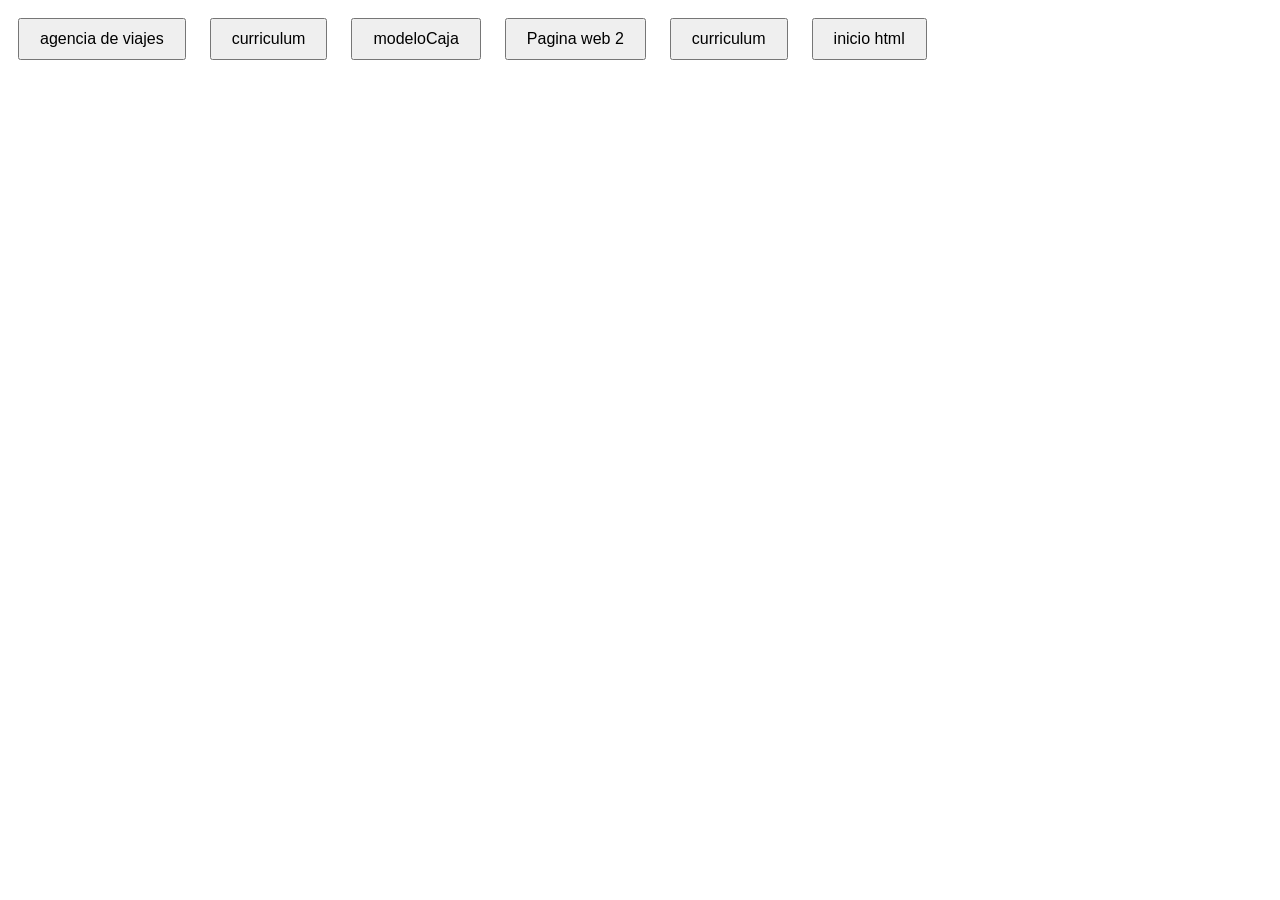
==== index.html @ 7ff4eede "Add files via upload" ====
<!DOCTYPE html>
<html lang="en">
<head>
    <meta charset="UTF-8">
    <meta name="viewport" content="width=device-width, initial-scale=1.0">
    <title>Document</title>
    <style>
        button {
            margin: 10px;
            padding: 10px 20px;
            font-size: 16px;
        }
        a {
            text-decoration: none;
            color: black;
        }
    </style>
</head>
<body>
    <button><a href="agenciadeviajes/inicio.html">agencia de viajes</a></button>
    <button><a href="Curriculum/curriculum.html">curriculum</a></button>
    <button><a href="moeloCaja/modelo-caja.html">modeloCaja</a></button>
    <button><a href="pagina web_2/index.html">Pagina web 2</a></button>
    <button><a href="PRAC.CURRICULUM/CURRICULUM.html">curriculum</a></button>
    <button><a href="PRACT.INICIOHTML/INICIO.html">inicio html</a></button>
</body>
</html>
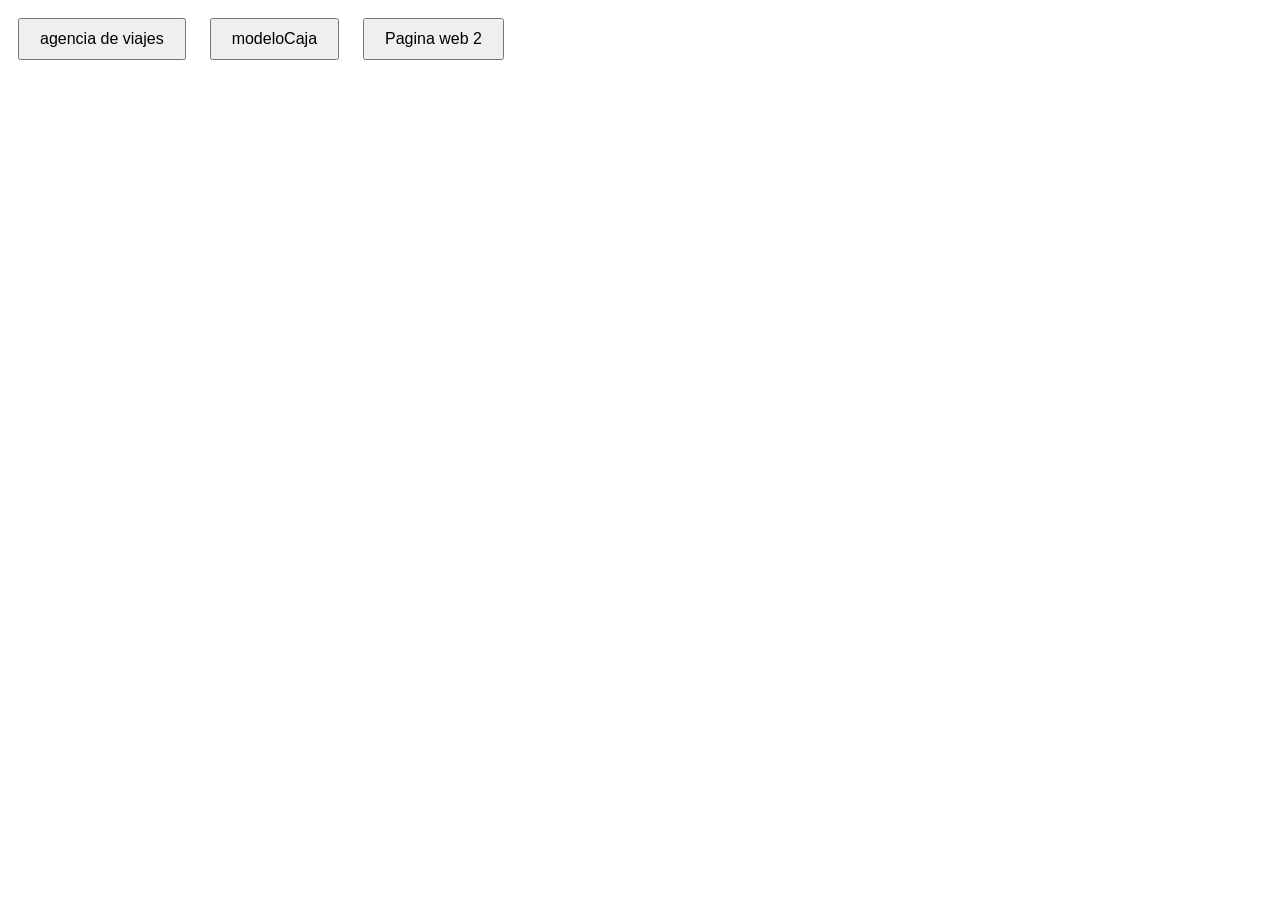
==== commit d62d4d57: "Add files via upload" ====
--- a/index.html
+++ b/index.html
@@ -18,10 +18,7 @@
 </head>
 <body>
     <button><a href="agenciadeviajes/inicio.html">agencia de viajes</a></button>
-    <button><a href="Curriculum/curriculum.html">curriculum</a></button>
     <button><a href="moeloCaja/modelo-caja.html">modeloCaja</a></button>
     <button><a href="pagina web_2/index.html">Pagina web 2</a></button>
-    <button><a href="PRAC.CURRICULUM/CURRICULUM.html">curriculum</a></button>
-    <button><a href="PRACT.INICIOHTML/INICIO.html">inicio html</a></button>
 </body>
 </html>
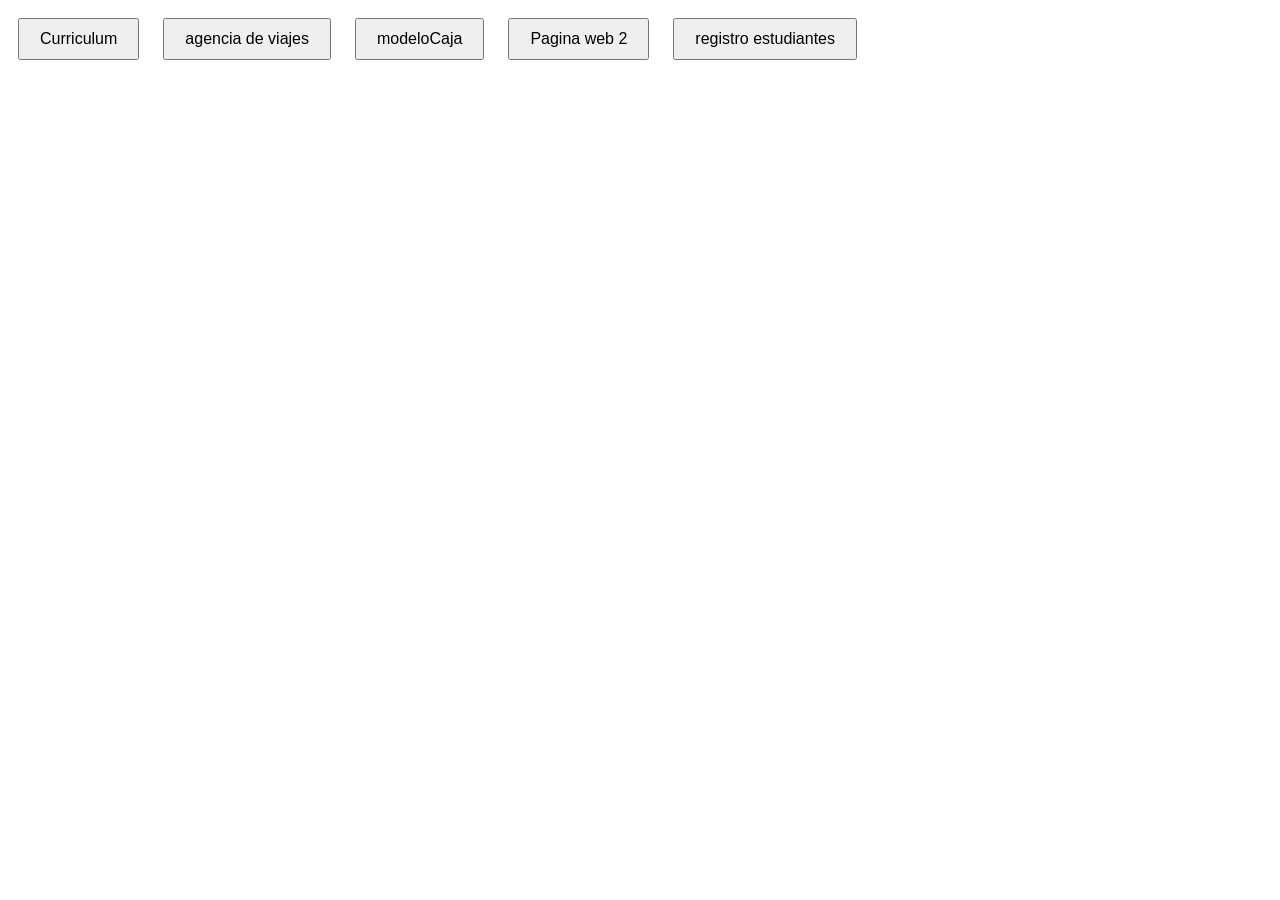
==== commit 62e03e25: "Add files via upload" ====
--- a/index.html
+++ b/index.html
@@ -17,8 +17,10 @@
     </style>
 </head>
 <body>
+    <BUtton><a href="PRAC.CURRICULUM/CURRICULUM.html">Curriculum</a></BUtton>
     <button><a href="agenciadeviajes/inicio.html">agencia de viajes</a></button>
     <button><a href="moeloCaja/modelo-caja.html">modeloCaja</a></button>
     <button><a href="pagina web_2/index.html">Pagina web 2</a></button>
+    <button><a href="https://registroestudaintesuriel.liveblog365.com/">registro estudiantes</a></button>
 </body>
 </html>
